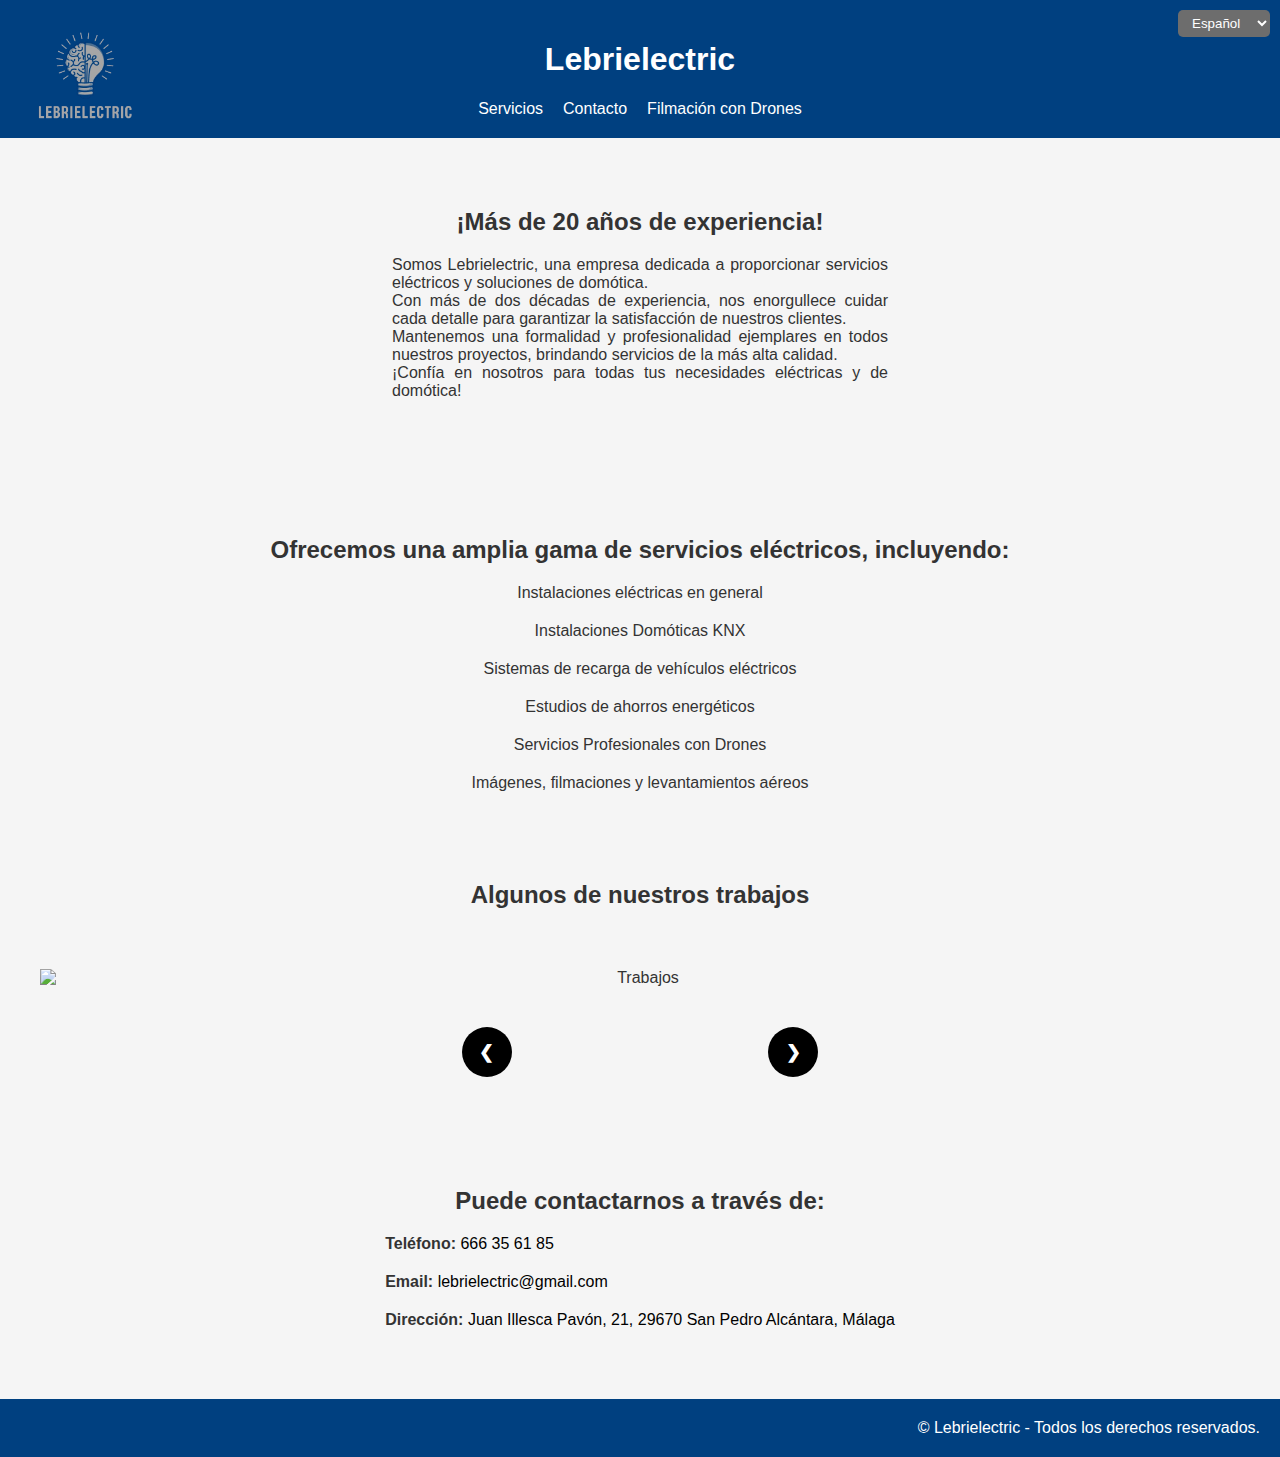
==== index.html @ d9e8ce65 "Add files via upload" ====
<!DOCTYPE html>
<html lang="es">
<head>
    <meta charset="UTF-8">
    <meta name="viewport" content="width=device-width, initial-scale=1.0">
    <title>Lebrielectric</title>
    <link rel="stylesheet" type="text/css" href="estilo_index.css" />
    <link rel="icon" href="fotos/loguito.png">
    <script src="traduccion_index.js"></script>
    <script src="funciones_index.js"></script>
    <script>
        // Carga el idioma al cargar la página
        window.onload = loadLanguage;
    </script>
</head>

<body>

    <header>
        <img id="logo" src="fotos/loguito.png" alt="Logo de Lebrielectric">
        <h1 data-translate-key="header_title">Lebrielectric</h1>
        <nav>
            <ul id="cabecera">
                <li><a href="#servicios" id="servicios-link" data-translate-key="menu_servicios">Servicios</a></li>
                <li><a href="#contacto" id="contacto-link" data-translate-key="menu_contacto">Contacto</a></li>
                <li><a href="dronessur.html" id="drones-link" data-translate-key="menu_drones">Filmación con Drones</a></li>
            </ul>
        </nav>
        <div id="language">
            <select onchange="translatePage()">
                <option value="es">Español</option>
                <option value="en">English</option>
                <option value="fr">Français</option>
                <option value="sv">Svenska</option>
                <option value="ar">العربية</option>
            </select>
        </div>
    </header>
    
    <section id="intro">
        <h2 data-translate-key="intro_title">¡Más de 20 años de experiencia!</h2>
        <p id="introduccion" data-translate-key="intro_text">Somos Lebrielectric, una empresa dedicada a proporcionar servicios eléctricos y soluciones de domótica.<br> 
            Con más de dos décadas de experiencia, nos enorgullece cuidar cada detalle para garantizar la satisfacción de nuestros clientes.<br>
            Mantenemos una formalidad y profesionalidad ejemplares en todos nuestros proyectos, brindando servicios de la más alta calidad.<br> 
            ¡Confía en nosotros para todas tus necesidades eléctricas y de domótica!</p>
    </section>
    
    <section id="servicios">
        <h2 id="servicios-text" data-translate-key="servicios_title">Ofrecemos una amplia gama de servicios eléctricos, incluyendo:</h2>
        <ul id="servicios_prestados">
            <li data-translate-key="servicios_item1">Instalaciones eléctricas en general</li>
            <li data-translate-key="servicios_item2">Instalaciones Domóticas KNX</li>
            <li data-translate-key="servicios_item3">Sistemas de recarga de vehículos eléctricos</li>
            <li data-translate-key="servicios_item4">Estudios de ahorros energéticos</li>
            <li data-translate-key="servicios_item5">Servicios Profesionales con Drones</li>
            <li data-translate-key="servicios_item6">Imágenes, filmaciones y levantamientos aéreos</li>
        </ul>
    </section>
    
    <h2 id="nuestros_trabajos" data-translate-key="trabajos_title">Algunos de nuestros trabajos</h2>
    <section id="banner" class="slideshow-container">
        <div class="mySlides active">
            <img src="" alt="Trabajos">
        </div>
        <div class="mySlides">
            <img src="" alt="Trabajos">
        </div>

        <!-- Botones de navegación debajo de las imágenes -->
        <button class="prev" onclick="changeSlide(-1)">&#10094;</button>
        <button class="next" onclick="changeSlide(1)">&#10095;</button>
    </section>    

    <section id="contacto">
        <h2 id="contacto-text" data-translate-key="contacto_title">Puede contactarnos a través de:</h2>
        <ul>
            <li><strong data-translate-key="contacto_telefono">Teléfono:</strong> <a href="tel:+34666356185">666 35 61 85</a></li>
            <li><strong data-translate-key="contacto_email">Email:</strong> <a href="mailto:lebrielectric@gmail.com">lebrielectric@gmail.com</a></li>
            <li><strong data-translate-key="contacto_direccion">Dirección:</strong> <a href="https://www.google.com/maps/dir//Lebrielectric+Sl.,+Calle+Juan+Illesca+Pav%C3%B3n,+21,+29670+San+Pedro+Alc%C3%A1ntara,+M%C3%A1laga/@36.4888598,-4.9859476,17z/data=!3m1!5s0xd732a19f6974471:0x407ccb766cefaa80!4m9!4m8!1m0!1m5!1m1!1s0xd732a19f3a1378d:0xb5b009e22d0f4e27!2m2!1d-4.9859476!2d36.4888598!3e0?entry=ttu">Juan Illesca Pavón, 21, 29670 San Pedro Alcántara, Málaga</a></li>
        </ul>
    </section>
    
    <footer>
        <p>&copy; Lebrielectric - <span data-translate-key="footer_derechos">Todos los derechos reservados.</span></p>
    </footer>
</body>
</html>
---- estilo_index.css ----
body {
    font-family: Arial, sans-serif;
    margin: 0;
    padding: 0;
    text-align: center;
    background-color: #f5f5f5;
    color: #333;
    overflow-x: hidden; /* Evita el desplazamiento horizontal */
}

header {
    background-color: #004080;
    color: #fff;
    padding: 20px;
    text-align: center;
    position: relative;
}

header #logo {
    position: absolute; /* Cambiar a 'fixed' para mantenerlo fijo en la ventana */
    top: 5px;
    left: 10px;
    width: 150px; /* Ancho deseado del logo */
    height: auto; /* Altura automática para mantener la proporción */
    z-index: 1000; /* Asegura que el logo esté en la capa superior */
}


.servicios{
    text-align: center;
}

#servicios_prestados li {
    text-align: center;
}

header #language {
    position: absolute;
    top: 10px;
    right: 10px;
    display: flex;
    align-items: center;
}

header #language select {
    background-color: #6d6d6d;
    color: #fff;
    border: none;
    padding: 5px 10px;
    border-radius: 5px;
    cursor: pointer;
}

header #language select option {
    background-color: #fff;
    color: #000;
}

nav ul {
    list-style-type: none;
    padding: 0;
    display: flex;
    justify-content: center;
    align-items: center;
}

nav ul li {
    margin: 0 10px;
}

nav ul li a {
    color: #fff;
    text-decoration: none;
    white-space: nowrap;
}

section {
    padding: 50px 20px;
    text-align: center;
}

ul {
    list-style-type: none;
    padding: 0;
    margin: 0 auto;
    display: inline-block;
    text-align: left;
}

li {
    margin-bottom: 20px; /* Espacio entre los elementos li */
}

#introduccion {
    text-align: justify;
    margin-left: 30%;
    margin-right: 30%;
}

#nuestros_trabajos {
    text-align: center;
}

#banner {
    padding: 20px;
    text-align: center;
}

.slideshow-container {
    max-width: 100%;
    margin: auto;
    overflow: hidden;
    position: relative;
    text-align: center; /* Centra los botones horizontalmente */
    }

.mySlides img {
    width: auto;
    margin: auto; /* Centra la imagen horizontalmente */
    display: block;
    height: auto;
    max-height: 400px;
}

.mySlides {
    display: none;
    padding: 20px;
    opacity: 0;
    transform: scale(0.95);
    transition: opacity 1s, transform 1s;
}

.active {
    display: block;
    opacity: 1;
    transform: scale(1);
}

footer {
    background-color: #004080;
    color: #fff;
    padding: 20px;
    text-align: center;
    position: relative;
}

footer p {
    margin: 0;
    text-align: right;
}

a {
    text-decoration: none;
    color: black;
}

.active {
    display: block !important;
}

/* Estilos para los botones de navegación */
.prev, .next {
    cursor: pointer;
    width: 50px;
    height: 50px;
    margin: 20px 7em;
    background-color: black;
    color: white;
    font-weight: bold;
    font-size: 18px;
    border: none;
    border-radius: 50%; /* Hace los botones circulares */
    user-select: none;
    display: inline-block;
    text-align: center
}

.prev:hover, .next:hover {
    background-color: #004080;
    color: #fff;
}

@media (max-width: 450px) {

    header #logo {
        position: absolute;
        top: 0px;
        left: 0px;
        width: 80px;
        height: auto;
        z-index: 1000;
    }

    #introduccion {
        margin: 0px; /* Ajuste de margen para pantallas pequeñas */
    }

    #servicios_prestados li {
        text-align: center;
    }

    .mySlides img {
        height: auto;
        width: 90%;
        max-height: 200px;
    }

    .prev, .next {
        width: 45px;
        height: 50px;
        line-height: 30px;
        font-size: 14px;
        text-align: center;
        margin: 10px 4em;
    }

    footer p {
        margin: 0;
        text-align: center;
    }
}

@media (max-width: 350px) {

    header #logo {
        position: absolute;
        top: 1px;
        left: 1px;
        width: 50px;
        height: auto;
        z-index: 1000;
    }
}
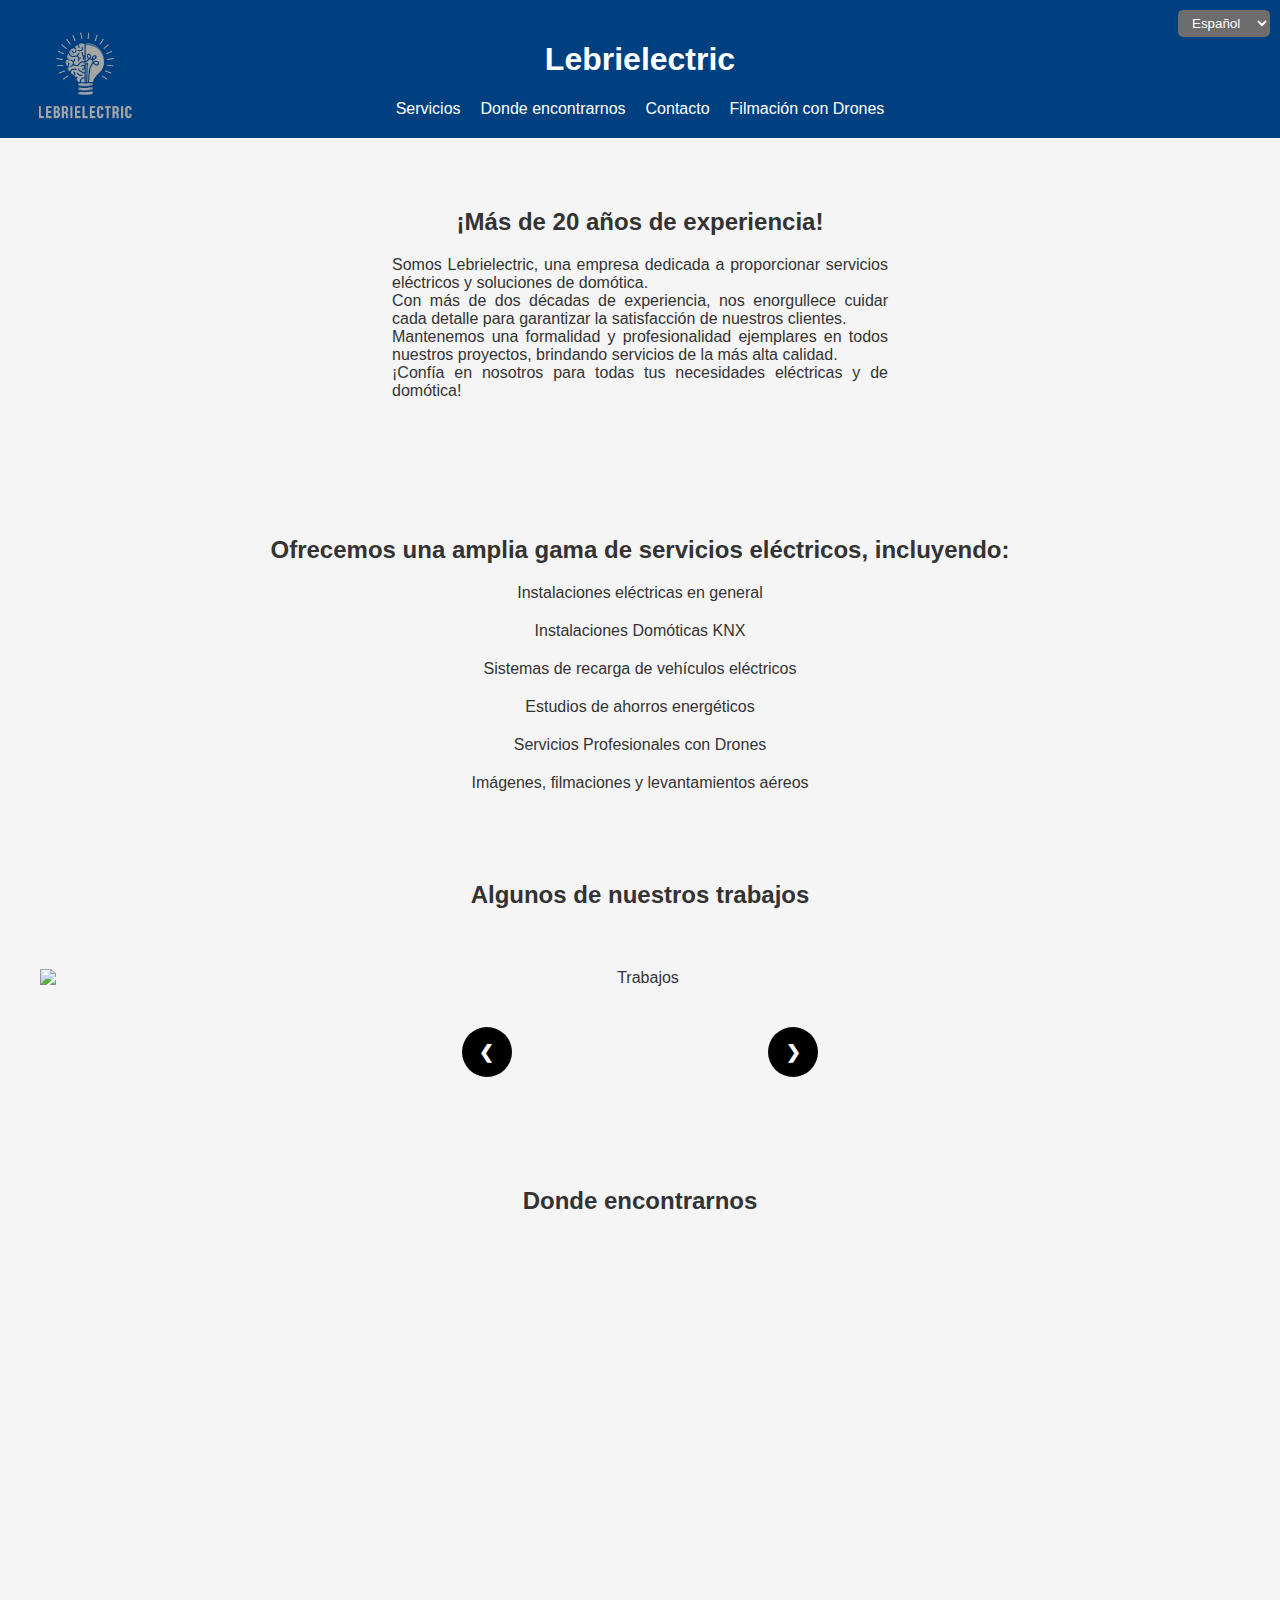
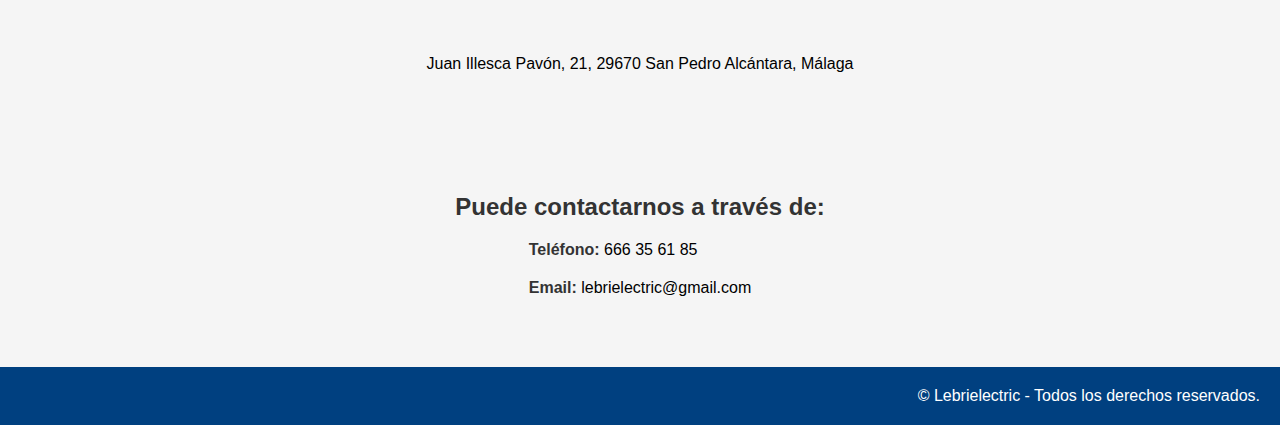
==== commit 61442c77: "Add files via upload" ====
--- a/index.html
+++ b/index.html
@@ -12,6 +12,61 @@
         // Carga el idioma al cargar la página
         window.onload = loadLanguage;
     </script>
+    <style>
+        @media (max-width: 768px) {
+            .map-container {
+                padding-bottom: 20%; /* Aspect ratio for smaller screens */
+            }
+        }
+
+        #direccion {
+            margin-bottom: 0px;
+        }
+
+        .map-container {
+            position: relative;
+            width: 100%;
+            padding-bottom: 75%; /* Aspect ratio 4:3 */
+            height: 0;
+            overflow: hidden;
+            margin-bottom: 3em;
+        }
+        .map-container iframe {
+            position: absolute;
+            top: 0;
+            left: 0;
+            width: 100%;
+            height: 100%;
+            border: 0;
+        }
+
+        @media (min-width: 1024px) {
+            .map-container {
+                padding-bottom: 30%; /* Aún más pequeño en pantallas más grandes */
+                margin-left: auto;
+                margin-right: auto;
+                max-width: 30%; /* Ancho máximo del contenedor en pantallas grandes */
+            }
+        }
+
+        @media (max-width: 767px) {
+            /* Estilos para pantallas móviles */
+            nav ul {
+                display: flex;
+                flex-wrap: wrap;
+                justify-content: center;
+                padding: 0;
+            }
+
+            nav ul li {
+                width: calc(50% - 20px); /* Dos elementos por fila */
+                margin: 0 10px; /* Espacio entre elementos */
+                text-align: center;
+                box-sizing: border-box; /* Para que el padding no incremente el ancho */
+                margin-bottom: 1em;
+            }
+        }
+    </style>
 </head>
 
 <body>
@@ -22,6 +77,7 @@
         <nav>
             <ul id="cabecera">
                 <li><a href="#servicios" id="servicios-link" data-translate-key="menu_servicios">Servicios</a></li>
+                <li><a href="#direccion" id="contacto-link" data-translate-key="direccion_title">Donde encontrarnos</a></li>
                 <li><a href="#contacto" id="contacto-link" data-translate-key="menu_contacto">Contacto</a></li>
                 <li><a href="dronessur.html" id="drones-link" data-translate-key="menu_drones">Filmación con Drones</a></li>
             </ul>
@@ -71,12 +127,21 @@
         <button class="next" onclick="changeSlide(1)">&#10095;</button>
     </section>    
 
+    <section id="direccion">
+        <h2 id="direccion-text" data-translate-key="direccion_title">Donde encontrarnos</h2>      
+        <div class="map-container">
+            <iframe src="https://www.google.com/maps/embed?pb=!1m18!1m12!1m3!1d3207.704026922238!2d-4.98852252363047!3d36.48886408518679!2m3!1f0!2f0!3f0!3m2!1i1024!2i768!4f13.1!3m3!1m2!1s0xd732a19f3a1378d%3A0xb5b009e22d0f4e27!2sLebrielectric%20Sl.!5e0!3m2!1ses!2ses!4v1719853408141!5m2!1ses!2ses" width="100%" height="100%" style="border:0;" allowfullscreen="" loading="lazy" referrerpolicy="no-referrer-when-downgrade"></iframe>
+        </div>        
+        <div class="direccion-info">
+            <a href="https://www.google.com/maps/dir//Lebrielectric+Sl.,+Calle+Juan+Illesca+Pav%C3%B3n,+21,+29670+San+Pedro+Alc%C3%A1ntara,+M%C3%A1laga/@36.4888598,-4.9859476,17z/data=!3m1!5s0xd732a19f3a1378d:0xb5b009e22d0f4e27!4m9!4m8!1m0!1m5!1m1!1s0xd732a19f3a1378d:0xb5b009e22d0f4e27!2m2!1d-4.9859476!2d36.4888598!3e0?entry=ttu" target="_blank" data-translate-key="direccion_direccion">Juan Illesca Pavón, 21, 29670 San Pedro Alcántara, Málaga</a>
+        </div>  
+    </section>
+
     <section id="contacto">
-        <h2 id="contacto-text" data-translate-key="contacto_title">Puede contactarnos a través de:</h2>
+        <h2 id="contacto-text" data-translate-key="contacto_title">Puede contactarnos a través de</h2>
         <ul>
             <li><strong data-translate-key="contacto_telefono">Teléfono:</strong> <a href="tel:+34666356185">666 35 61 85</a></li>
             <li><strong data-translate-key="contacto_email">Email:</strong> <a href="mailto:lebrielectric@gmail.com">lebrielectric@gmail.com</a></li>
-            <li><strong data-translate-key="contacto_direccion">Dirección:</strong> <a href="https://www.google.com/maps/dir//Lebrielectric+Sl.,+Calle+Juan+Illesca+Pav%C3%B3n,+21,+29670+San+Pedro+Alc%C3%A1ntara,+M%C3%A1laga/@36.4888598,-4.9859476,17z/data=!3m1!5s0xd732a19f6974471:0x407ccb766cefaa80!4m9!4m8!1m0!1m5!1m1!1s0xd732a19f3a1378d:0xb5b009e22d0f4e27!2m2!1d-4.9859476!2d36.4888598!3e0?entry=ttu">Juan Illesca Pavón, 21, 29670 San Pedro Alcántara, Málaga</a></li>
         </ul>
     </section>
     
--- a/estilo_index.css
+++ b/estilo_index.css
@@ -181,6 +181,42 @@
     color: #fff;
 }
 
+#direccion {
+    margin-bottom: 0px;
+}
+
+.map-container {
+    position: relative;
+    width: 100%;
+    padding-bottom: 75%; /* Aspect ratio 4:3 */
+    height: 0;
+    overflow: hidden;
+    margin-bottom: 3em;
+}
+.map-container iframe {
+    position: absolute;
+    top: 0;
+    left: 0;
+    width: 100%;
+    height: 100%;
+    border: 0;
+}
+
+@media (max-width: 768px) {
+    .map-container {
+        padding-bottom: 20%; /* Aspect ratio for smaller screens */
+    }
+}
+
+@media (min-width: 1024px) {
+    .map-container {
+        padding-bottom: 30%; /* Aún más pequeño en pantallas más grandes */
+        margin-left: auto;
+        margin-right: auto;
+        max-width: 30%; /* Ancho máximo del contenedor en pantallas grandes */
+    }
+}
+
 @media (max-width: 450px) {
 
     header #logo {
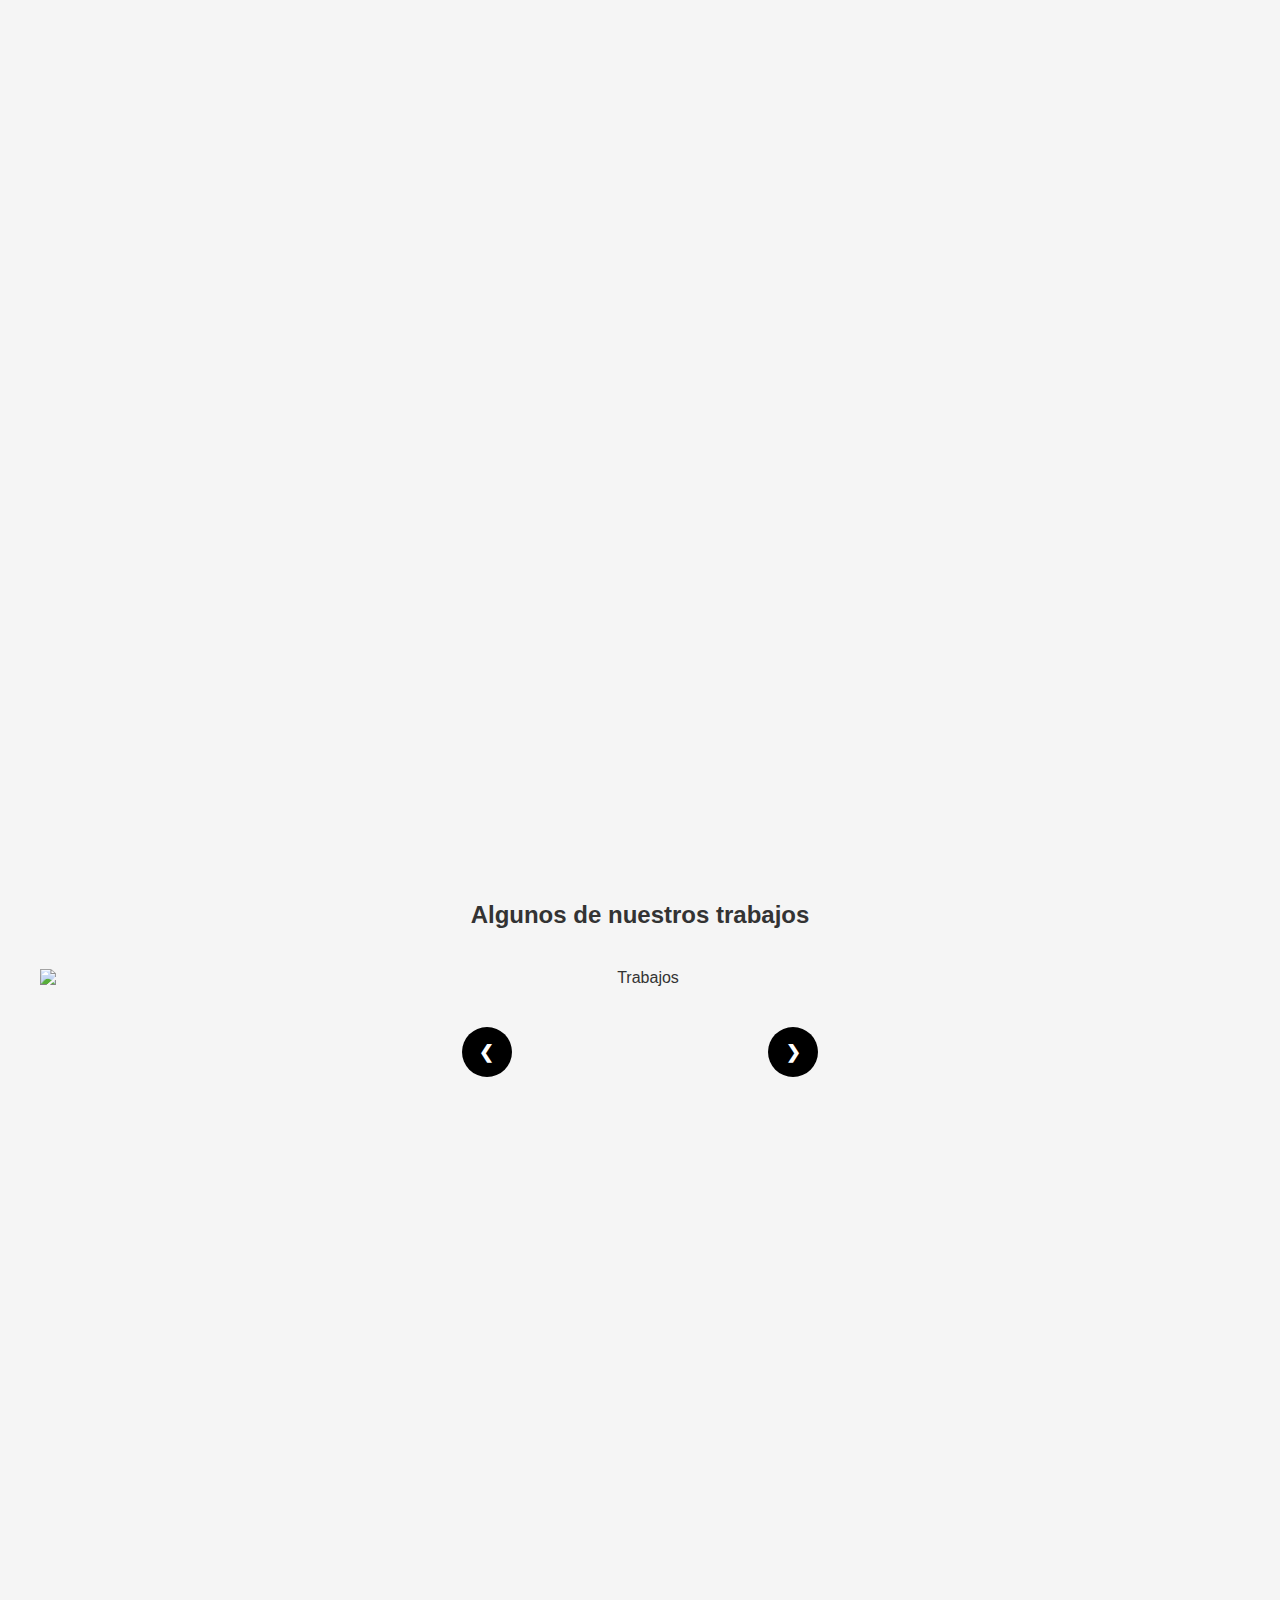
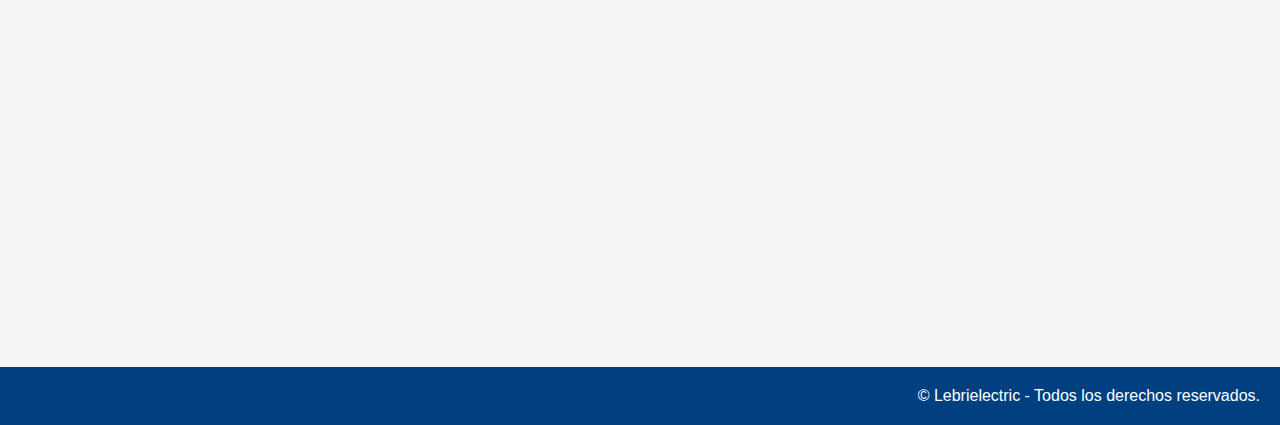
==== commit ccbc312a: "Add files via upload" ====
--- a/index.html
+++ b/index.html
@@ -11,8 +11,54 @@
     <script>
         // Carga el idioma al cargar la página
         window.onload = loadLanguage;
+
+        // Función para verificar si un elemento está en la pantalla
+        function isInViewport(element) {
+            const rect = element.getBoundingClientRect();
+            return (
+                rect.top >= 0 &&
+                rect.left >= 0 &&
+                rect.bottom <= (window.innerHeight || document.documentElement.clientHeight) &&
+                rect.right <= (window.innerWidth || document.documentElement.clientWidth)
+            );
+        }
+
+        // Función para manejar el desplazamiento y las animaciones
+        function handleScrollAnimations() {
+            const elements = document.querySelectorAll('.animated');
+            
+            elements.forEach(element => {
+                if (isInViewport(element) && !element.classList.contains('visible')) {
+                    element.classList.add('visible');
+                }
+            });
+        }
+
+        // Listener para detectar el desplazamiento y activar las animaciones
+        document.addEventListener('scroll', handleScrollAnimations);
+
+        // Llama a la función una vez al cargar la página para verificar los elementos iniciales
+        handleScrollAnimations();
+
+
     </script>
     <style>
+        /* Estilo inicial para ocultar los elementos */
+        .hidden {
+            opacity: 0;
+            transform: translateY(20px);
+            transition: opacity 0.8s ease, transform 0.8s ease;
+        }
+
+        .visible {
+            opacity: 1;
+            transform: translateY(0);
+            transition: opacity 0.8s ease, transform 0.8s ease;
+        }
+
+
+
+
         @media (max-width: 768px) {
             .map-container {
                 padding-bottom: 20%; /* Aspect ratio for smaller screens */
@@ -71,7 +117,7 @@
 
 <body>
 
-    <header>
+    <header class="animated hidden">
         <img id="logo" src="fotos/loguito.png" alt="Logo de Lebrielectric">
         <h1 data-translate-key="header_title">Lebrielectric</h1>
         <nav>
@@ -93,7 +139,7 @@
         </div>
     </header>
     
-    <section id="intro">
+    <section id="intro" class="animated hidden">
         <h2 data-translate-key="intro_title">¡Más de 20 años de experiencia!</h2>
         <p id="introduccion" data-translate-key="intro_text">Somos Lebrielectric, una empresa dedicada a proporcionar servicios eléctricos y soluciones de domótica.<br> 
             Con más de dos décadas de experiencia, nos enorgullece cuidar cada detalle para garantizar la satisfacción de nuestros clientes.<br>
@@ -101,7 +147,7 @@
             ¡Confía en nosotros para todas tus necesidades eléctricas y de domótica!</p>
     </section>
     
-    <section id="servicios">
+    <section id="servicios" class="animated hidden">
         <h2 id="servicios-text" data-translate-key="servicios_title">Ofrecemos una amplia gama de servicios eléctricos, incluyendo:</h2>
         <ul id="servicios_prestados">
             <li data-translate-key="servicios_item1">Instalaciones eléctricas en general</li>
@@ -113,8 +159,8 @@
         </ul>
     </section>
     
-    <h2 id="nuestros_trabajos" data-translate-key="trabajos_title">Algunos de nuestros trabajos</h2>
-    <section id="banner" class="slideshow-container">
+    <section id="banner" class="slideshow-container" class="animated hidden">
+        <h2 id="nuestros_trabajos" data-translate-key="trabajos_title">Algunos de nuestros trabajos</h2>
         <div class="mySlides active">
             <img src="" alt="Trabajos">
         </div>
@@ -127,7 +173,7 @@
         <button class="next" onclick="changeSlide(1)">&#10095;</button>
     </section>    
 
-    <section id="direccion">
+    <section id="direccion" class="animated hidden">
         <h2 id="direccion-text" data-translate-key="direccion_title">Donde encontrarnos</h2>      
         <div class="map-container">
             <iframe src="https://www.google.com/maps/embed?pb=!1m18!1m12!1m3!1d3207.704026922238!2d-4.98852252363047!3d36.48886408518679!2m3!1f0!2f0!3f0!3m2!1i1024!2i768!4f13.1!3m3!1m2!1s0xd732a19f3a1378d%3A0xb5b009e22d0f4e27!2sLebrielectric%20Sl.!5e0!3m2!1ses!2ses!4v1719853408141!5m2!1ses!2ses" width="100%" height="100%" style="border:0;" allowfullscreen="" loading="lazy" referrerpolicy="no-referrer-when-downgrade"></iframe>
@@ -137,7 +183,7 @@
         </div>  
     </section>
 
-    <section id="contacto">
+    <section id="contacto" class="animated hidden">
         <h2 id="contacto-text" data-translate-key="contacto_title">Puede contactarnos a través de</h2>
         <ul>
             <li><strong data-translate-key="contacto_telefono">Teléfono:</strong> <a href="tel:+34666356185">666 35 61 85</a></li>
--- a/estilo_index.css
+++ b/estilo_index.css
@@ -1,4 +1,3 @@
-
 body {
     font-family: Arial, sans-serif;
     margin: 0;
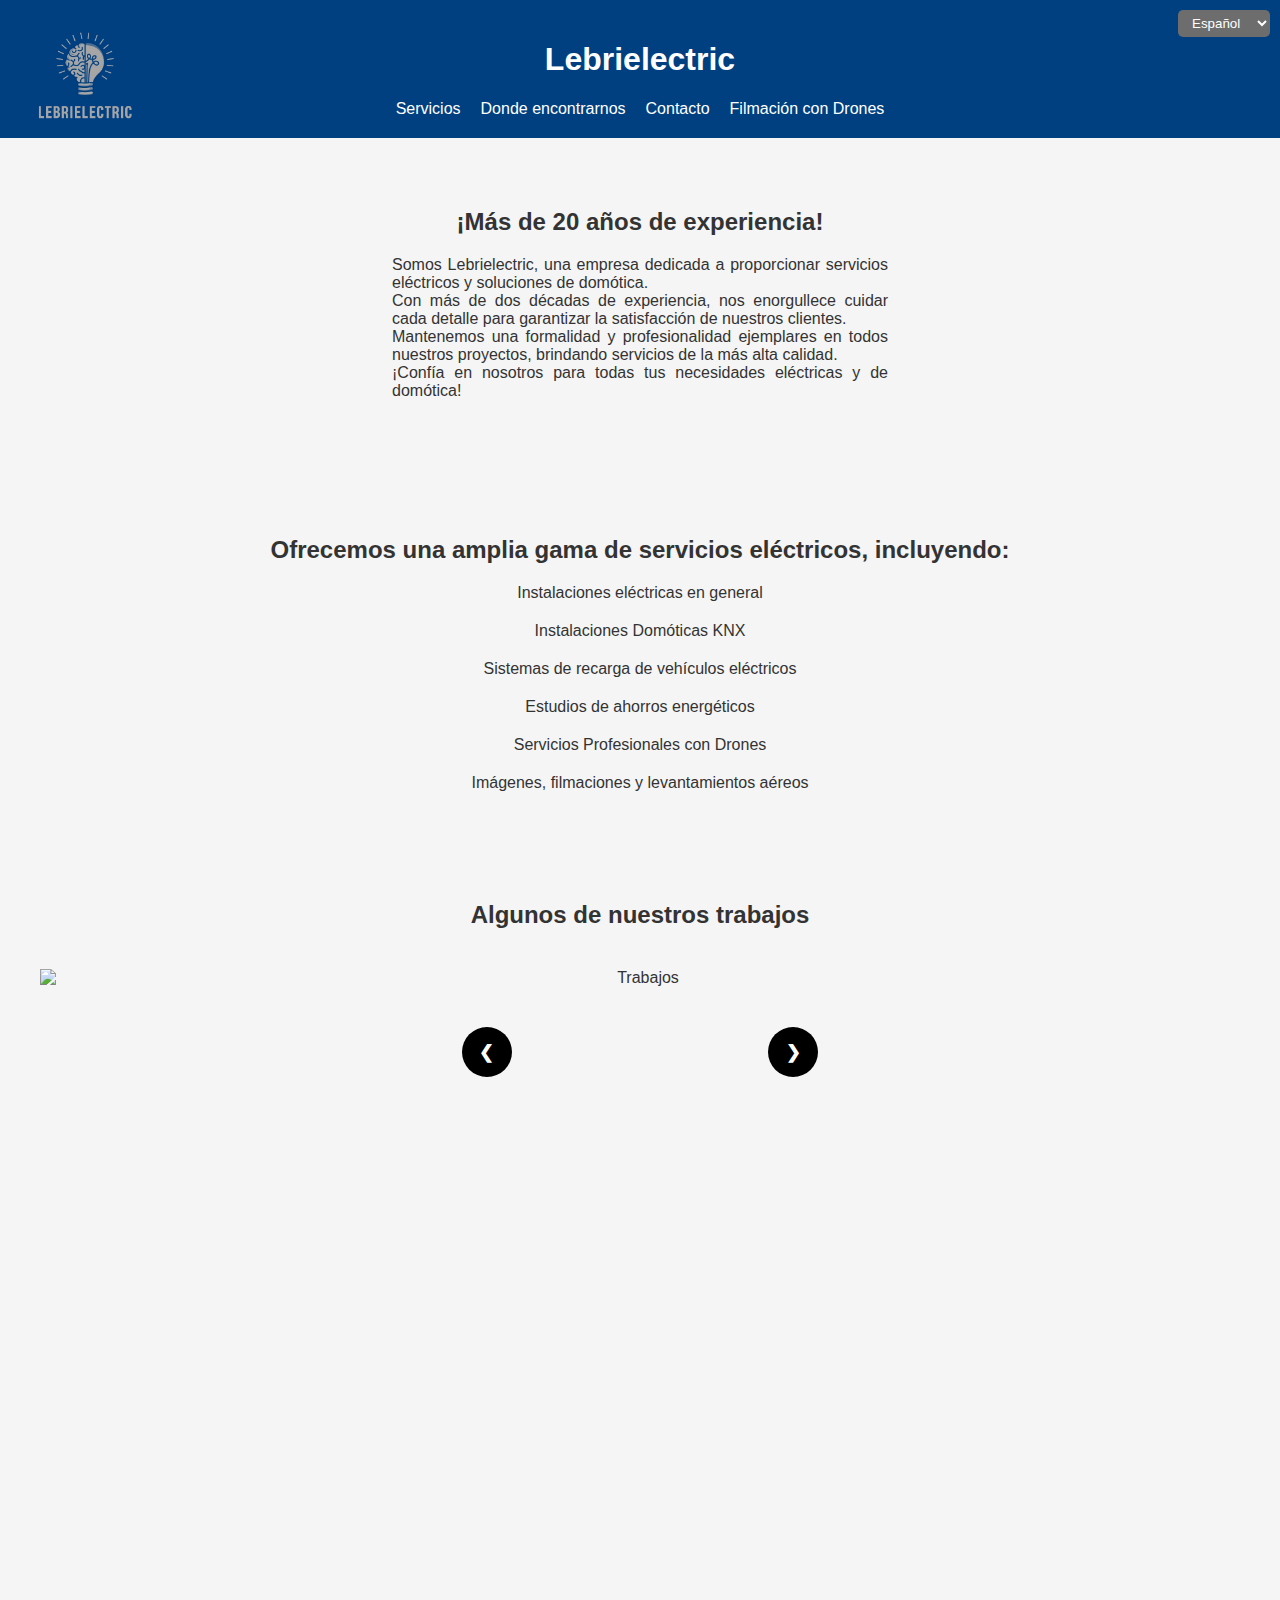
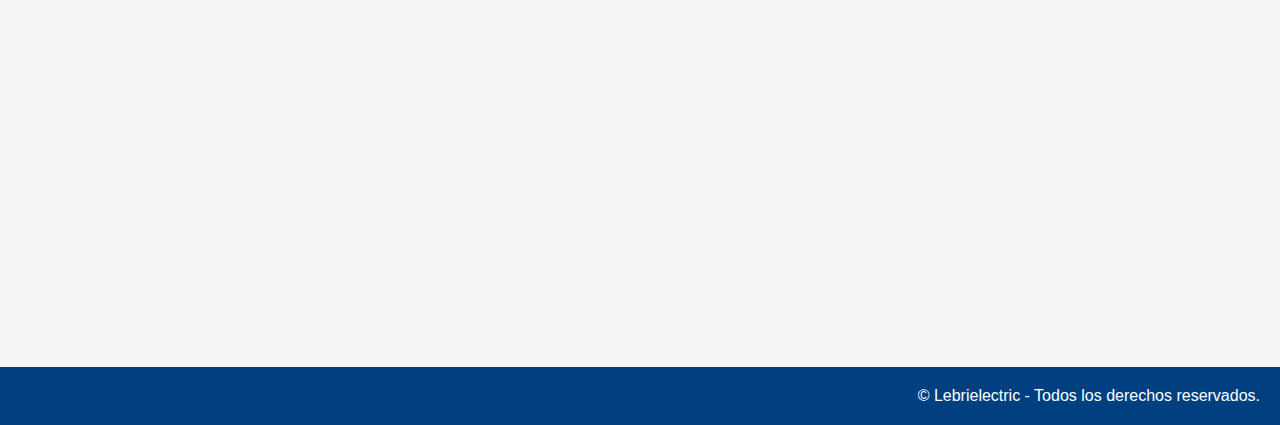
==== commit 9f8bafb4: "Add files via upload" ====
--- a/index.html
+++ b/index.html
@@ -9,8 +9,29 @@
     <script src="traduccion_index.js"></script>
     <script src="funciones_index.js"></script>
     <script>
-        // Carga el idioma al cargar la página
-        window.onload = loadLanguage;
+       // Carga el idioma al cargar la página
+       window.onload = loadLanguage;
+
+        // Función para manejar las animaciones al cargar la página
+        function animateOnLoad() {
+            // Animar el header y el primer section al cargar la página
+            const header = document.querySelector('header');
+            const introSection = document.querySelector('#intro');
+            
+            header.classList.add('visible');
+            introSection.classList.add('visible');
+        }
+
+        // Función para manejar las animaciones al hacer scroll
+        function handleScrollAnimations() {
+            const elements = document.querySelectorAll('.animated');
+            
+            elements.forEach(element => {
+                if (isInViewport(element) && !element.classList.contains('visible')) {
+                    element.classList.add('visible');
+                }
+            });
+        }
 
         // Función para verificar si un elemento está en la pantalla
         function isInViewport(element) {
@@ -23,23 +44,14 @@
             );
         }
 
-        // Función para manejar el desplazamiento y las animaciones
-        function handleScrollAnimations() {
-            const elements = document.querySelectorAll('.animated');
-            
-            elements.forEach(element => {
-                if (isInViewport(element) && !element.classList.contains('visible')) {
-                    element.classList.add('visible');
-                }
-            });
-        }
-
         // Listener para detectar el desplazamiento y activar las animaciones
         document.addEventListener('scroll', handleScrollAnimations);
 
         // Llama a la función una vez al cargar la página para verificar los elementos iniciales
-        handleScrollAnimations();
-
+        window.onload = function() {
+            animateOnLoad(); // Animar el header y el primer section al cargar la página
+            handleScrollAnimations(); // Verificar animaciones al hacer scroll
+        };
 
     </script>
     <style>
@@ -117,7 +129,7 @@
 
 <body>
 
-    <header class="animated hidden">
+    <header>
         <img id="logo" src="fotos/loguito.png" alt="Logo de Lebrielectric">
         <h1 data-translate-key="header_title">Lebrielectric</h1>
         <nav>
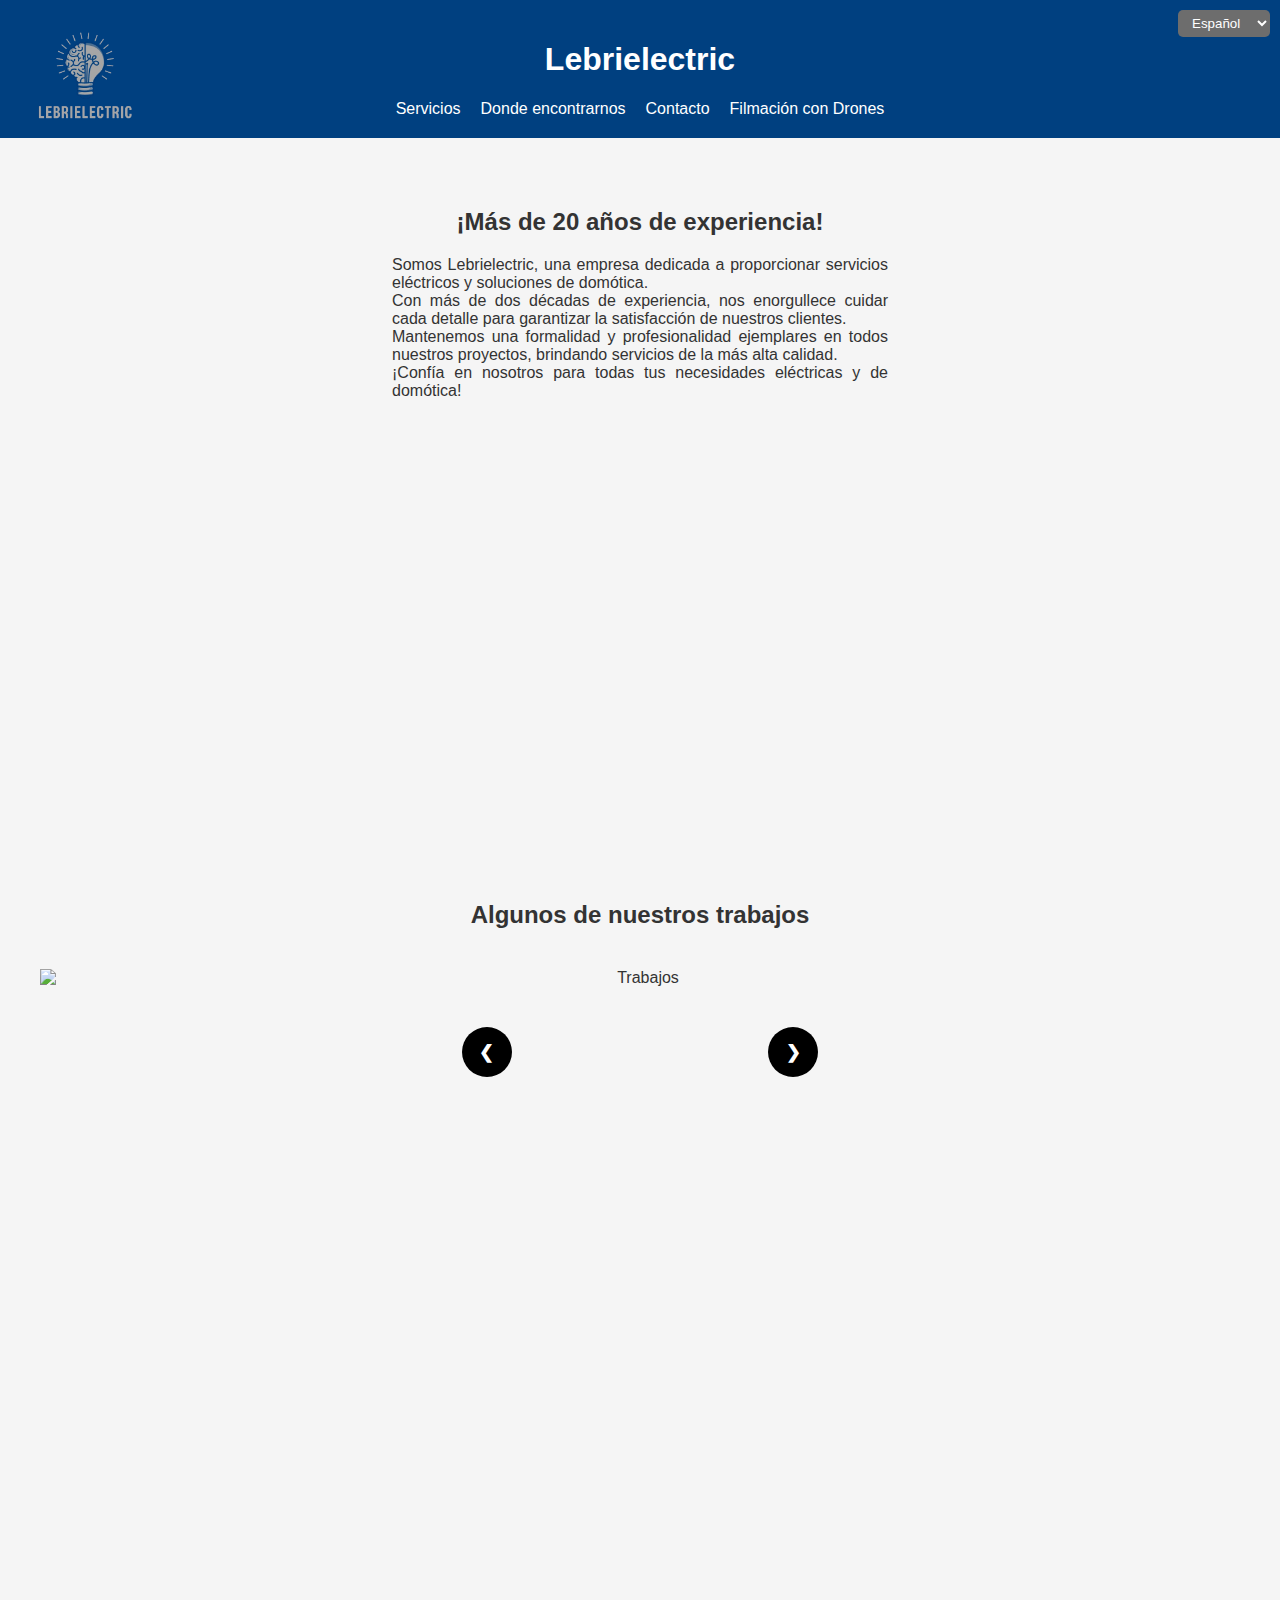
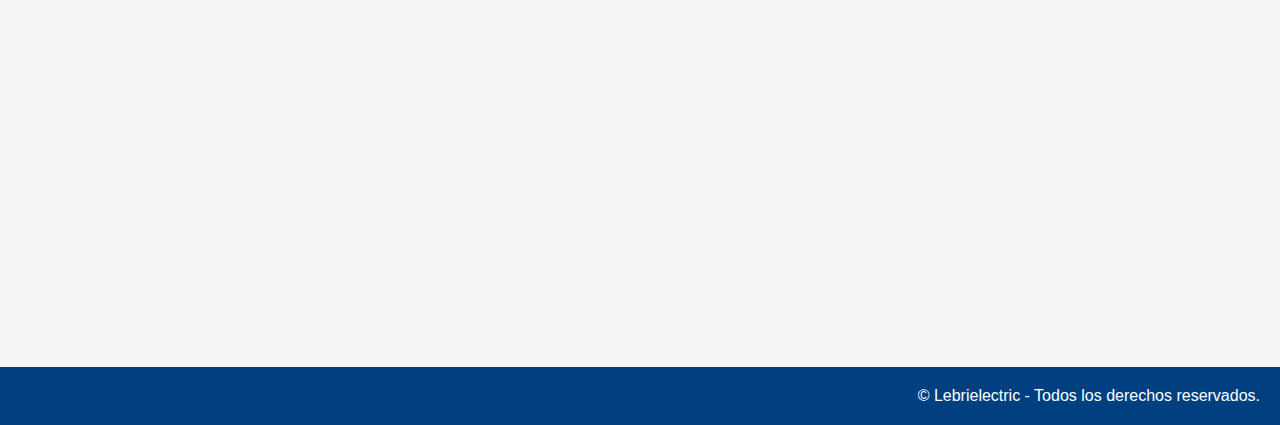
==== commit 74c5e0aa: "Add files via upload" ====
--- a/index.html
+++ b/index.html
@@ -9,50 +9,9 @@
     <script src="traduccion_index.js"></script>
     <script src="funciones_index.js"></script>
     <script>
-       // Carga el idioma al cargar la página
-       window.onload = loadLanguage;
-
-        // Función para manejar las animaciones al cargar la página
-        function animateOnLoad() {
-            // Animar el header y el primer section al cargar la página
-            const header = document.querySelector('header');
-            const introSection = document.querySelector('#intro');
-            
-            header.classList.add('visible');
-            introSection.classList.add('visible');
-        }
-
-        // Función para manejar las animaciones al hacer scroll
-        function handleScrollAnimations() {
-            const elements = document.querySelectorAll('.animated');
-            
-            elements.forEach(element => {
-                if (isInViewport(element) && !element.classList.contains('visible')) {
-                    element.classList.add('visible');
-                }
-            });
-        }
-
-        // Función para verificar si un elemento está en la pantalla
-        function isInViewport(element) {
-            const rect = element.getBoundingClientRect();
-            return (
-                rect.top >= 0 &&
-                rect.left >= 0 &&
-                rect.bottom <= (window.innerHeight || document.documentElement.clientHeight) &&
-                rect.right <= (window.innerWidth || document.documentElement.clientWidth)
-            );
-        }
-
-        // Listener para detectar el desplazamiento y activar las animaciones
-        document.addEventListener('scroll', handleScrollAnimations);
-
-        // Llama a la función una vez al cargar la página para verificar los elementos iniciales
         window.onload = function() {
-            animateOnLoad(); // Animar el header y el primer section al cargar la página
-            handleScrollAnimations(); // Verificar animaciones al hacer scroll
+            loadLanguage(); // Cargar el idioma seleccionado al cargar la página
         };
-
     </script>
     <style>
         /* Estilo inicial para ocultar los elementos */
@@ -141,7 +100,7 @@
             </ul>
         </nav>
         <div id="language">
-            <select onchange="translatePage()">
+            <select id="languageSelect" onchange="translatePage()">
                 <option value="es">Español</option>
                 <option value="en">English</option>
                 <option value="fr">Français</option>
@@ -151,7 +110,7 @@
         </div>
     </header>
     
-    <section id="intro" class="animated hidden">
+    <section id="intro">
         <h2 data-translate-key="intro_title">¡Más de 20 años de experiencia!</h2>
         <p id="introduccion" data-translate-key="intro_text">Somos Lebrielectric, una empresa dedicada a proporcionar servicios eléctricos y soluciones de domótica.<br> 
             Con más de dos décadas de experiencia, nos enorgullece cuidar cada detalle para garantizar la satisfacción de nuestros clientes.<br>
--- a/estilo_index.css
+++ b/estilo_index.css
@@ -1,3 +1,15 @@
+/* Estilos para animaciones */
+.animated {
+    opacity: 0;
+    transition: opacity 0.8s ease;
+}
+
+.visible {
+    opacity: 1;
+    transform: translateY(0);
+    transition: opacity 0.8s ease, transform 0.8s ease;
+}
+
 body {
     font-family: Arial, sans-serif;
     margin: 0;
